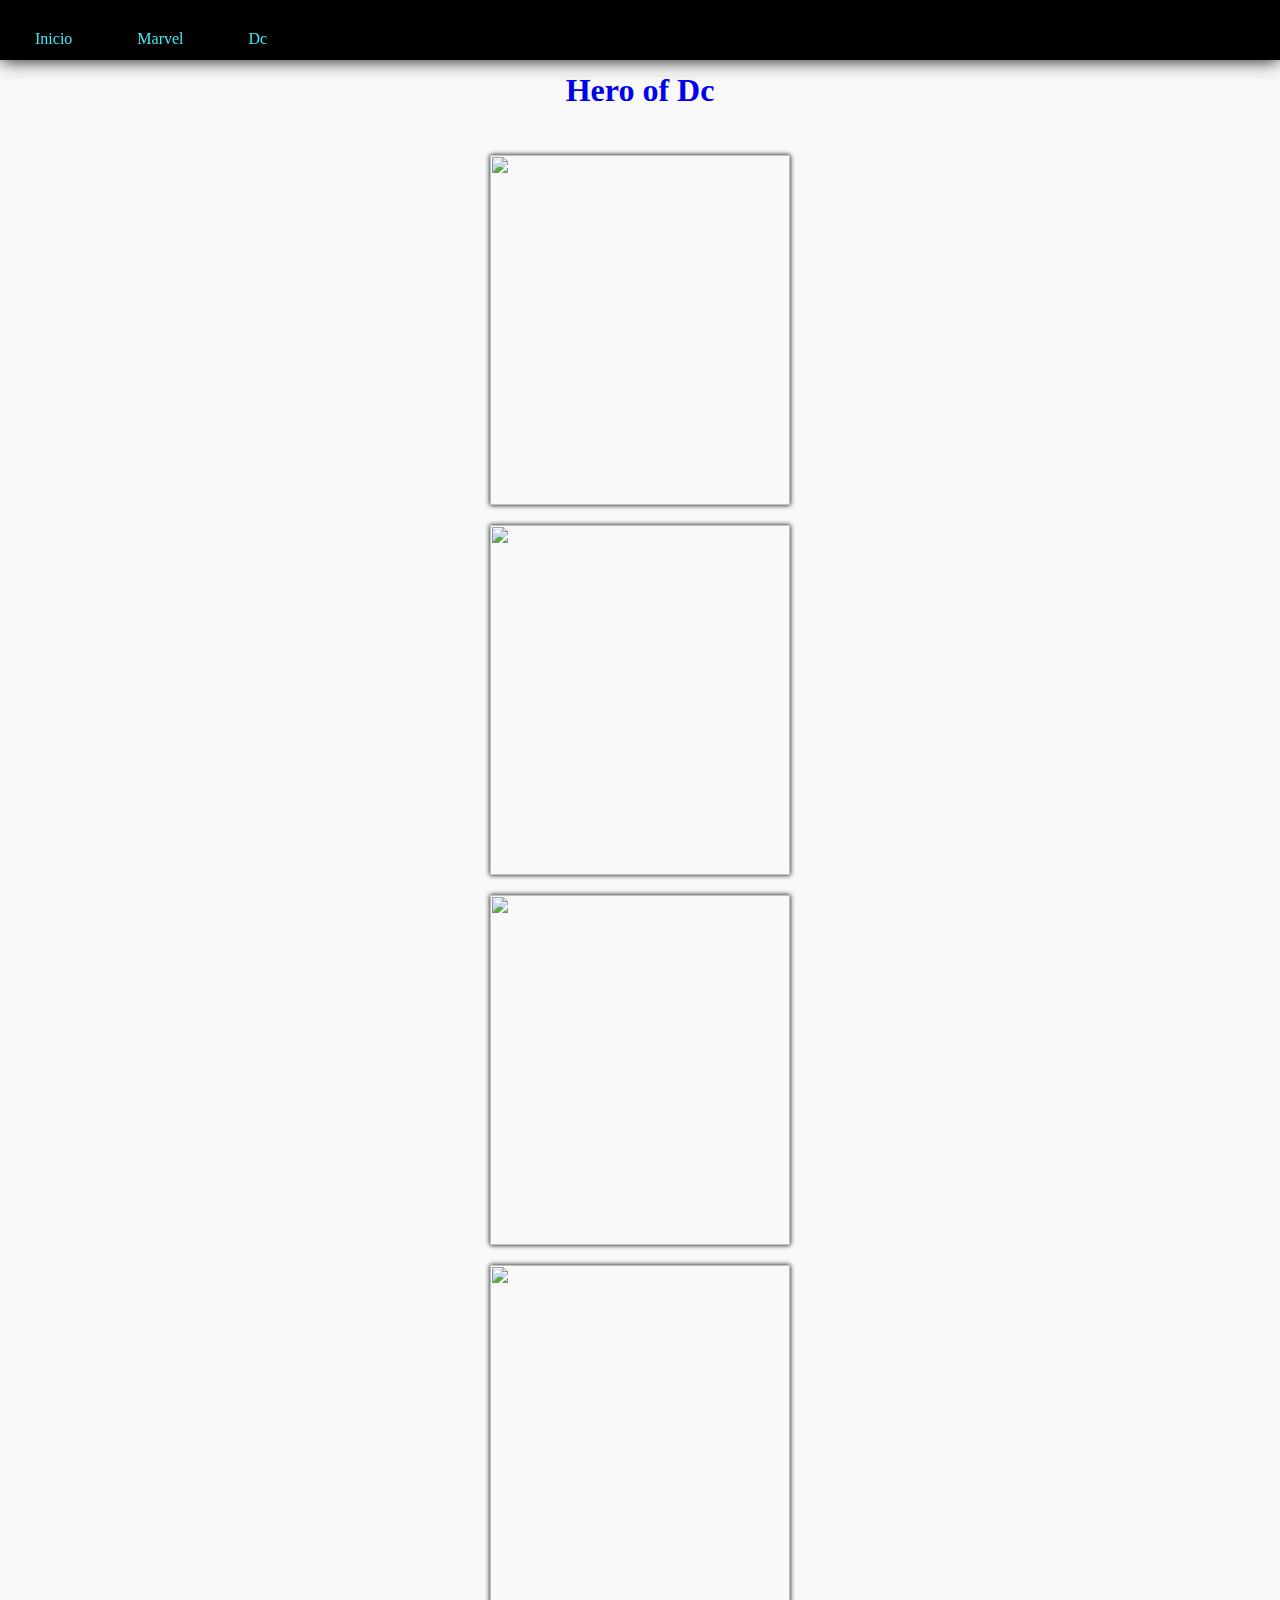
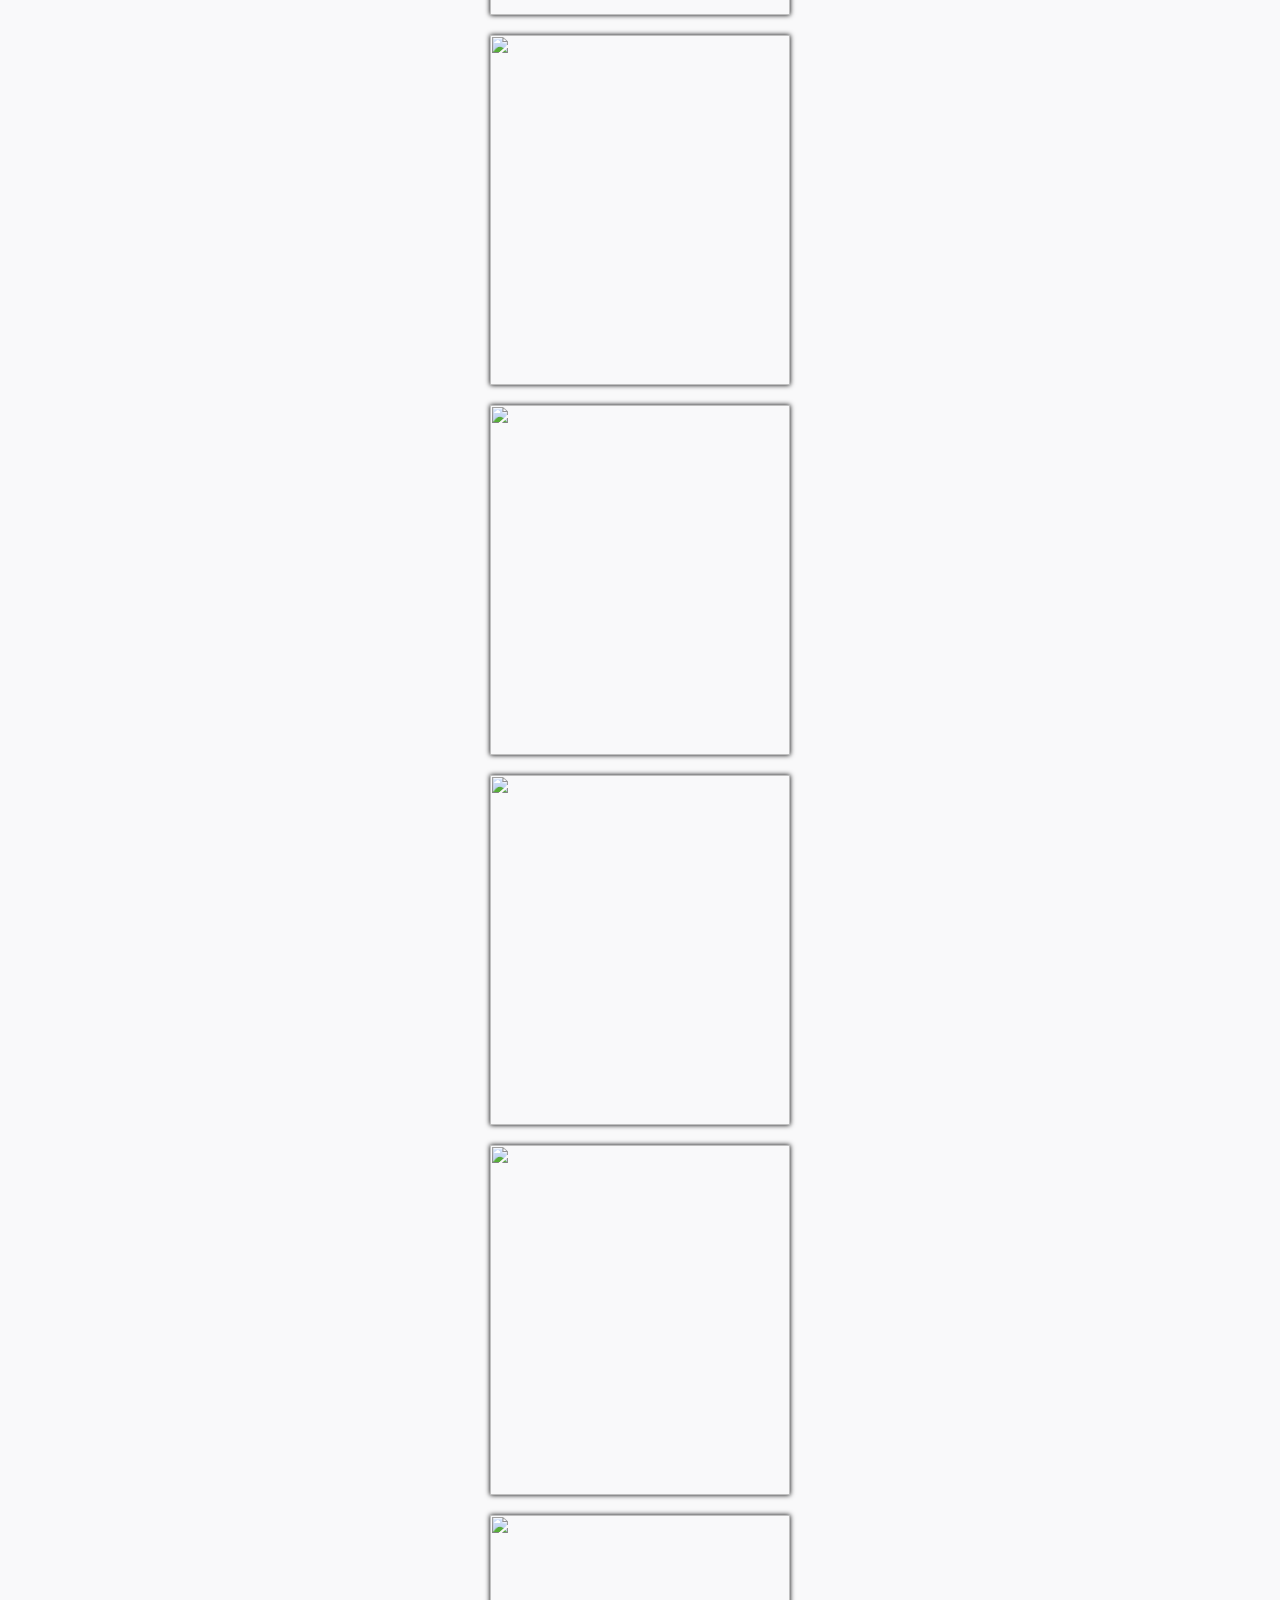
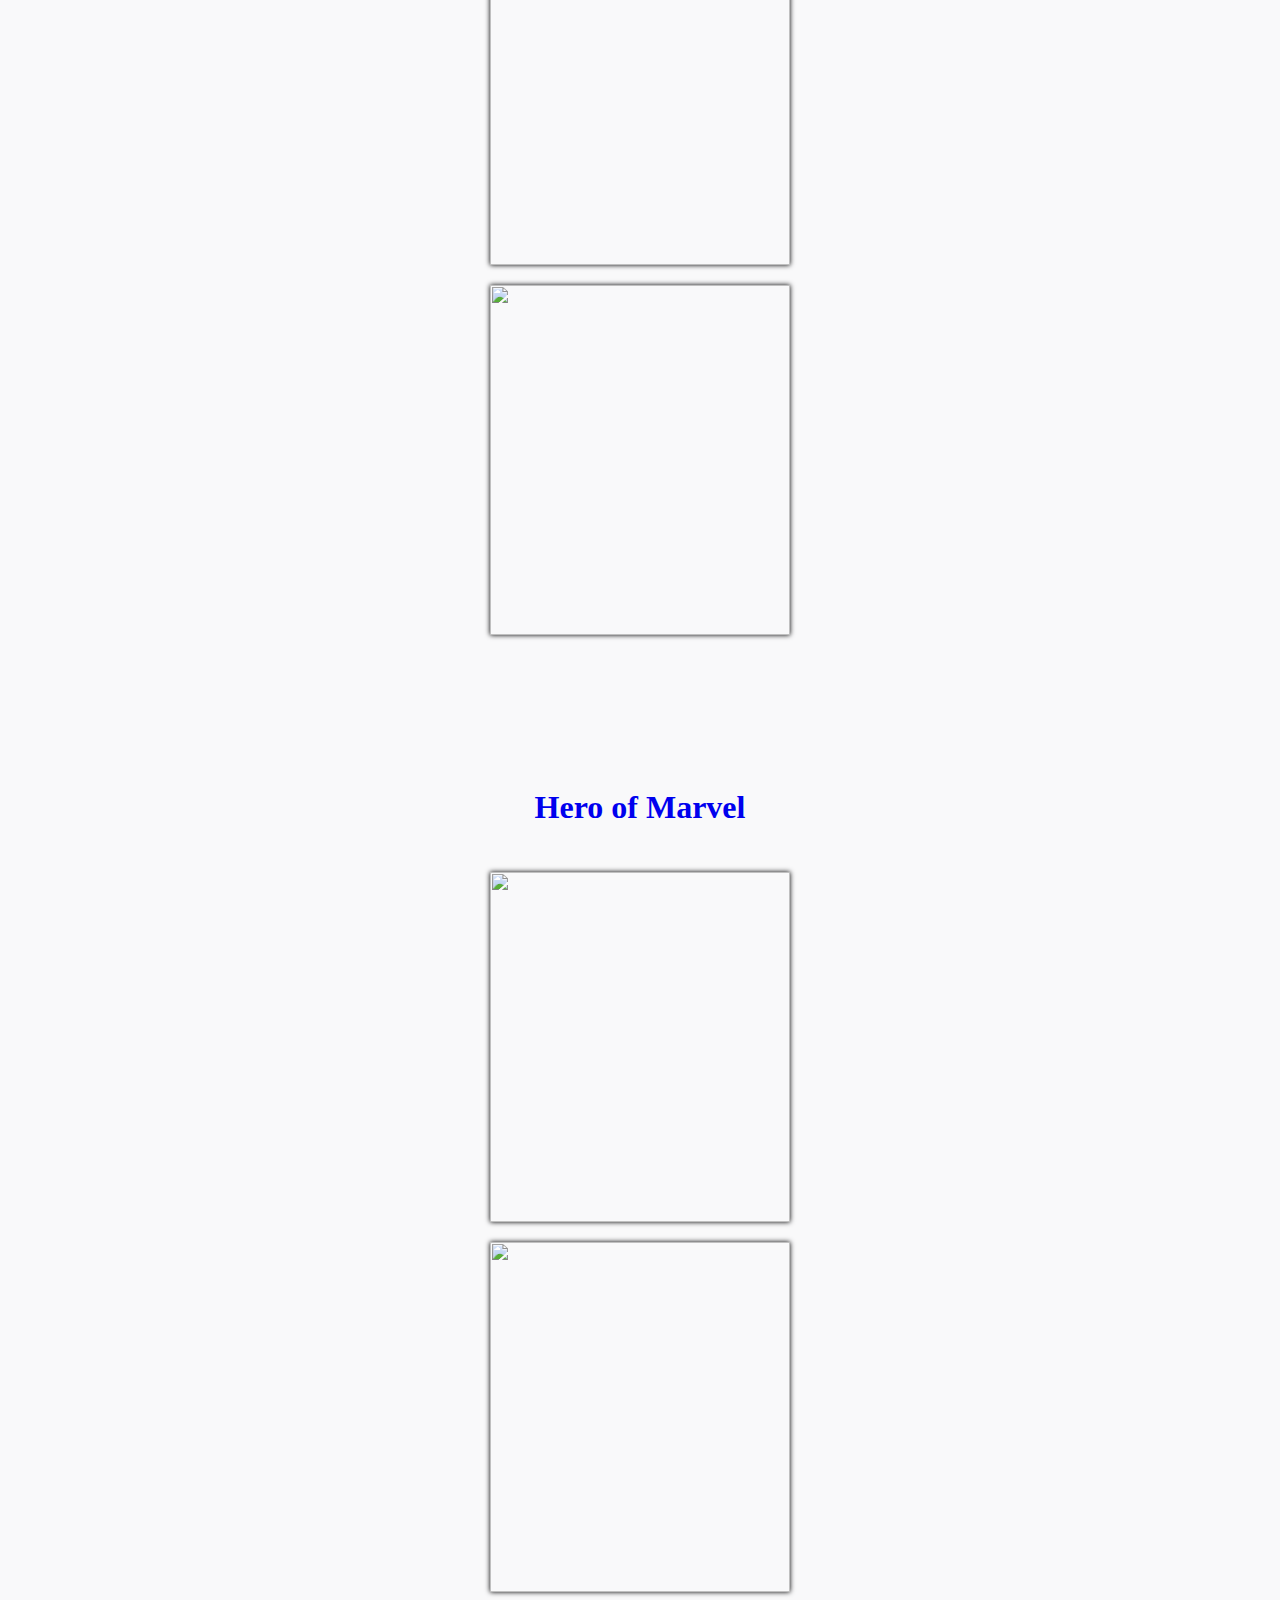
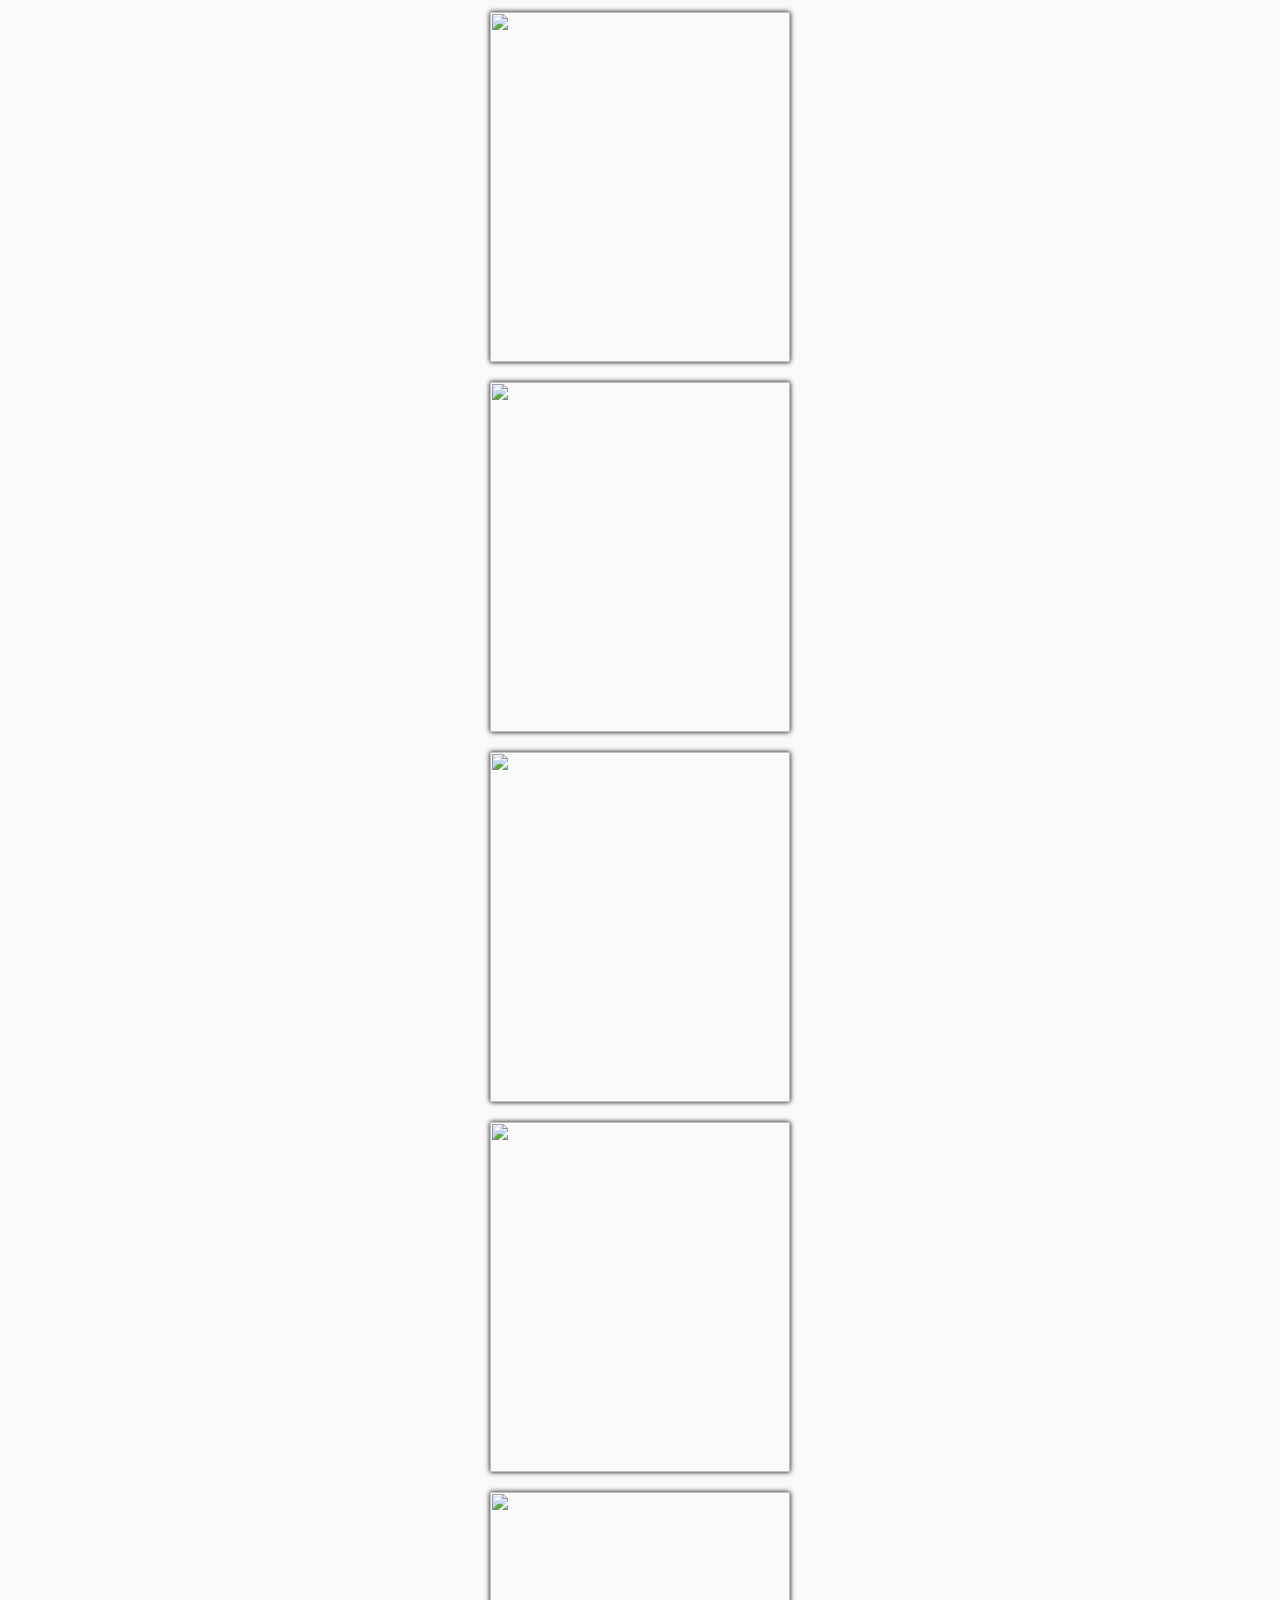
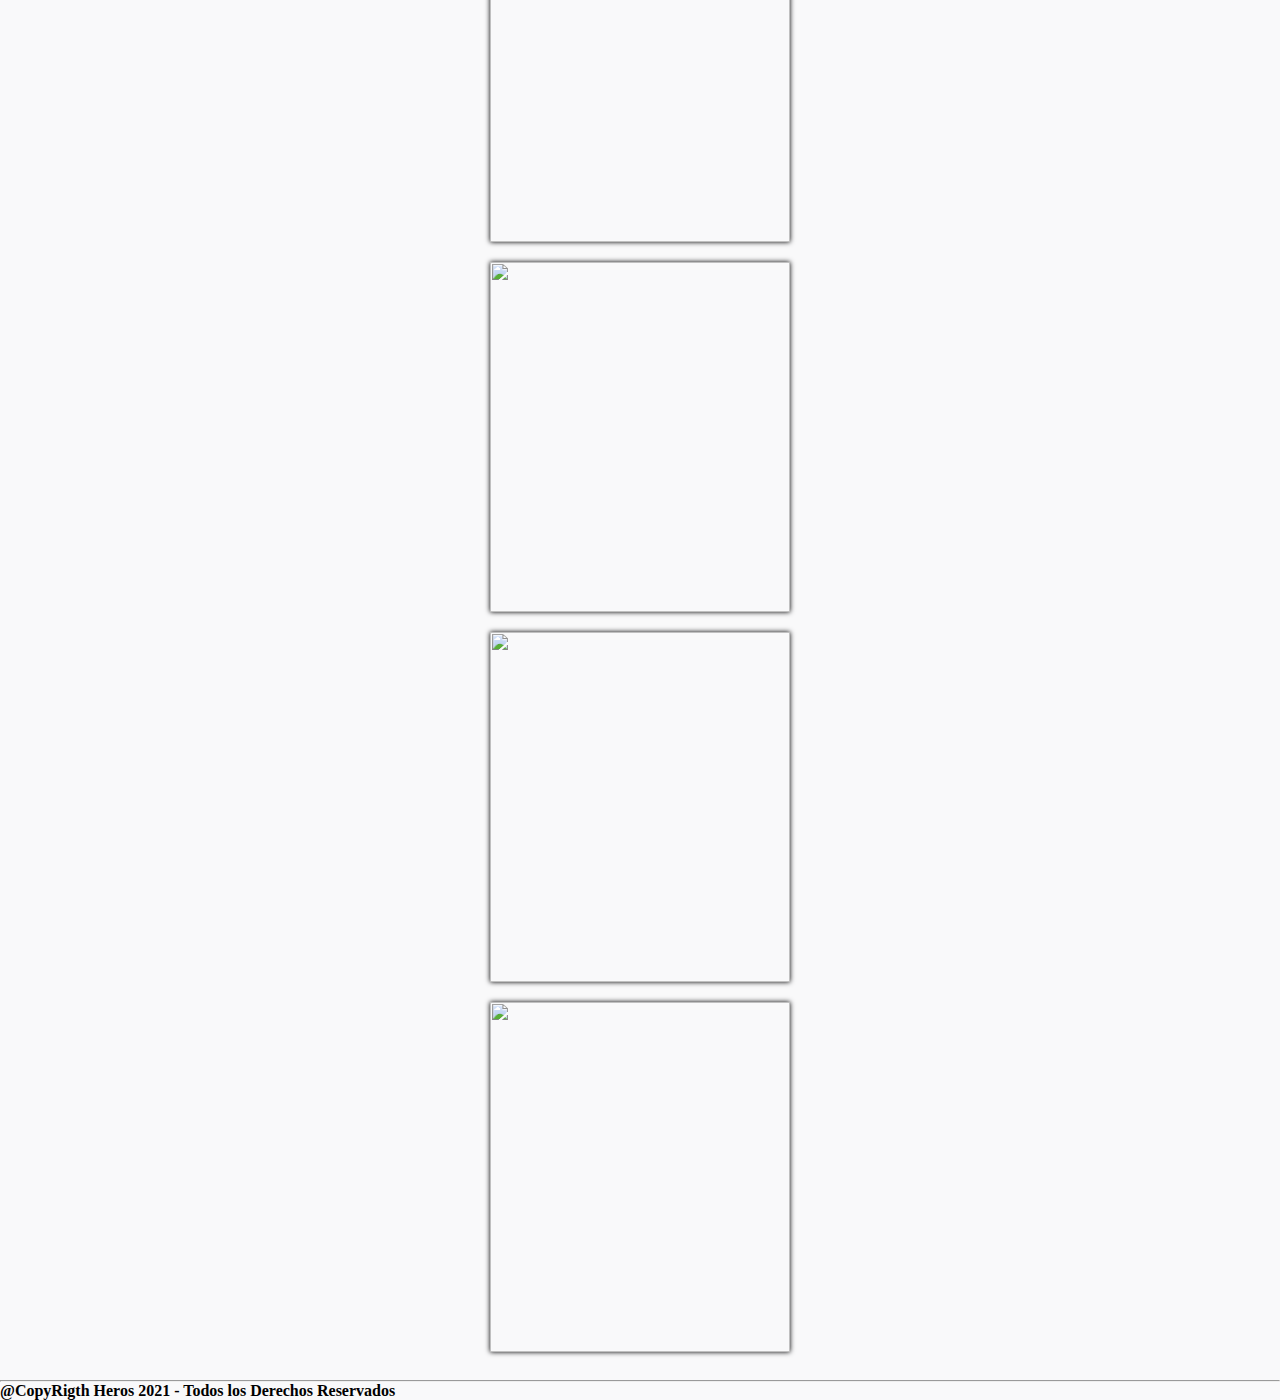
==== index.html @ 26773afa "five commmit" ====
<!DOCTYPE <!DOCTYPE html>
<html lang="en">

<head>
    <meta charset="utf-8">
    <meta http-equiv="X-UA-Compatible" content="IE=edge">
    <title>Heroes</title>
    <meta name="description" content="">
    <meta name="viewport" content="width=device-width, initial-scale=1">
    <script src="https://kit.fontawesome.com/61f7849f71.js" crossorigin="anonymous"></script>
    <link rel="stylesheet" type="text/css" href="css/principal.css">
    <link rel="stylesheet" type="text/css" href="css/Splashscreen.css">
    <link rel="stylesheet" type="text/css" href="css/carrusel.css">
    <link rel="stylesheet" type="text/css" href="css2/responsive.css">

    <script src="https://cdnjs.cloudflare.com/ajax/libs/jquery/3.5.1/jquery.js"></script>

    <script src="https://code.jquery.com/jquery-3.3.1.min.js"></script>
    <script type="text/javascript">
        $(function () {
            $('.translate').click(function () {
                var lang = $(this).attr('id');

                $('.lang').each(function (index, item) {
                    $(this).text(arrLang[lang][$(this).attr('key')]);
                });
            });
        });
    </script>
</head>

<body>
    <header>
        <div class="loader-container">
            <div class="loader">

            </div>

        </div>
        <div class="header-content">
            <div id="ctn-icon-search">

                <i class="fas fa-search" id="icon-search" aria-hidden="true"></i>

            </div>


            <div class="container-categoria">
                <a href="#"><button class="marv" for="Principal">Inicio</button></a>
                <a href="marvel.html"><button class="marv" for="Marvel">Marvel</button></a>
                <a href="dc.html"><button class="marv" for="Dc">Dc</button></a>

            </div>
        </div>



    </header>
    <div class="container-all">
        <div id="ctn-bars-search">
            <input type="text" id="inputSearch" placeholder="Search">
        </div>
        <!-----------------------------------------------Buscador------------------------------------------>
        <ul id="box-search">
            <li><a href="dc.html"><i class="fas fa-search"></i>Dc</a></li>
            <li><a href="marvel.html"><i class="fas fa-search"></i>Marvel</a></li>
        </ul>

        <div id="cover-ctn-search"></div>

    </div>
    <!---------------------------------------------------Carrusel------------------------------------------------------->
    <center>
        <br> <br> <br> <br>
        <div class="container-call">
            <div class="space">
                <h1><a href="dc.html">Hero of Dc</a></h1>
            </div>

            <br> <br>
            <div class="container-carrousel">


                <figure><img src="heroes/dc-arrow.jpg" /></figure>
                <figure><img src="heroes/dc-batman.jpg" /></figure>
                <figure><img src="heroes/dc-black.jpg" /></figure>
                <figure><img src="heroes/dc-blue.jpg" /></figure>
                <figure><img src="heroes/dc-flash.jpg" /></figure>
                <figure><img src="heroes/dc-green.jpg" /></figure>
                <figure><img src="heroes/dc-martian.jpg" /></figure>
                <figure><img src="heroes/dc-robin.jpg" /></figure>
                <figure>
                    <img src="heroes/dc-superman.jpg" />
                </figure>
              <figure>
                <img src="heroes/dc-wonder.jpg" />
              </figure>
            </div>
        </div>
        <br> <br> <br> <br> <br> <br> <br> <br>
        <div class="container-call">
            <div class="space">
                <h1><a href="marvel.html">Hero of Marvel</a></h1>
            </div>

            <br> <br>
            <div class="container-carrousel">

                <figure>
                    <img src="heroes/marvel-captain.jpg">
                </figure>

                <figure>
                    <img src="heroes/marvel-cyclops.jpg">
                </figure>

                <figure>
                    <img src="heroes/marvel-daredevil.jpg" />
                </figure>

                <figure>
                    <img src="heroes/marvel-hawkeye.jpg" />
                </figure>

                <figure>
                    <img src="heroes/marvel-hulk.jpg" />
                </figure>

                <figure>
                    <img src="heroes/marvel-iron.jpg" />
                </figure>

                <figure>
                    <img src="heroes/marvel-silver.jpg" />
                </figure>

                <figure>
                    <img src="heroes/marvel-spider.jpg" />
                </figure>

                <figure>
                    <img src="heroes/marvel-thor.jpg" />
                </figure>

                <figure>
                    <img src="heroes/marvel-wolverine.jpg" />
                </figure>

            </div>
        </div>
    </center>
    <br>
    <div class="container-fooder">
        <footer>

            <hr>
            <h4>
                @CopyRigth Heros 2021 - Todos los Derechos Reservados
            </h4>
        </footer>
    </div>

    <script>
        $(window).on("load", function () {
            $(".loader-container").fadeOut(3000);
        });
    </script>

    <script src="main.js"></script>

</body>

</html>
---- css/principal.css ----
@import url('https://fonts.googleapis.com/css?family=Source+Sans+Pro:200,200i,300,300i,400,400i,600,600i,700,700i,900,900i&display=swap');
* {
    margin: 0;
    padding: 0;
    box-sizing: border-box;
    text-decoration: none;
    font-family: 'Times New Roman', Times, serif;
}
*{
	scrollbar-width: rhin;
	scrollbar-color: hsla(0, 0%, 60.8%, 0.5) transparent;
  }
  ::-webkit-scrollbar {
	width: 8px;
  }
  ::-webkit-scrollbar-track {
	background: transparent;
  }
  ::-webkit-scrollbar-thumb {
	background-color: rgb(77, 208, 225);
	border-radius: 20px;
	border: transparent;
  }
body{
    background: #f9f9faf1;
}
div {
    display: block;
}

.ubication_img{
    display: grid;
    grid-template-columns: repeat(4, 1fr);

}
header {
    position: fixed;
    top: 0;
    left: 0;
    width: 100%;
    height: 60px;
    background: #000000;
    box-shadow: 0 4px 25px -22px rgb(56, 250, 240);
    z-index: 10;
    box-shadow: 0px 0px 20px 0px black;
}
.header-content {
    max-width: auto;
    margin: auto;
    display: flex;

}
.container-categoria {
    width: 100%;
    margin: auto;
    display: flex;
    flex-wrap: wrap;
    margin-top: 20px;
}
.container-content {
    margin: 20px;
    display: flex;
    justify-content: center;
}

.marv{
    margin-left: 5px;
    padding: 10px 30px;
    font-size: 16px;
    background: rgba(0, 0, 0, 0.342);
    color: rgba(61, 242, 255, 0.973);
    border: none;
    cursor: pointer;
    border-radius: 4px;
}
.marv:hover{
    opacity: 50%;
}
/*----------------------------------------------------*/

/*-----------------------------------------------------POP PAP-------------------------------------------------*/
.ventana{
    background: rgb(245, 246, 247);
    width: 800px;
    color: rgb(0, 0, 0);
    box-shadow: 0 0px 25px 0px rgb(0,0,0, 0.5);
    z-index: 10;
    font-size: 18px;
    padding: 20px;
    position: fixed;
    justify-content: center;
    align-items: center;
    text-align: center;
    display: none;
    margin-left: 20%;

}
/*--------------------------------------------------SEARCH-----------------------------------------------------*/
#ctn-bars-search, #ctn-bars-search input, #box-search {
    width: 100%;
}

#ctn-bars-search {
    position: fixed;
    top: -10px;
    width: 100%;
    background: #fff;
    padding: 20px;
    z-index: 9;
    transition: all 600ms;
}
a #ctn-icon-voice{
    width: 32px;
    height: 32px;
    cursor: pointer;
    transition: all 300ms;
    color: rgba(61, 242, 255, 0.973);
}
#ctn-icon-search {
    position: absolute;
    right: 20px;
    height: 100%;
    display: flex;
    justify-content: center;
    align-items: center;
}
.fa-search:before {
    content: "\f002";
}
#ctn-icon-search i {
    font-size: 18px;
    color: rgba(61, 242, 255, 0.973);
    cursor: pointer;
    transition: all 300ms;
}
.fa, .fas {
    font-weight: 900;
}
.fa, .far, .fas {
    font-family: "Font Awesome 5 Free";
}

.fa, .fab, .fad, .fal, .far, .fas {
    -moz-osx-font-smoothing: grayscale;
    -webkit-font-smoothing: antialiased;
    display: inline-block;
    font-style: normal;
    font-variant: normal;
    text-rendering: auto;
    line-height: 1;
}
#ctn-bars-search input {
    display: block;
    width: 1200px;
    margin: auto;
    padding: 10px;
    font-size: 18px;
    outline: 0;
}
/*Buscador de contenido*/

#ctn-icon-search{
    position: absolute;
    right: 20px;
    height: 100%;
    display: flex;
    justify-content: center;
    align-items: center;
}

#ctn-icon-search i{
    font-size: 18px;
    color: rgba(61, 242, 255, 0.973);
    cursor: pointer;
    transition: all 300ms;
}

#ctn-icon-search i:hover{
    color: #5e5858ef;
}
#ctn-bars-search{
    position: fixed;
    top: -10px;
    width: 100%;
    background: #fff;
    padding: 20px;
    z-index: 9;
    transition: all 600ms;
}

#ctn-bars-search input{
    display: block;
    width: 1200px;
    margin: auto;
    padding: 10px;
    font-size: 18px;
    outline: 0;
}
#box-search{
    position: fixed;
    top: 165px;
    left: 50%;
    transform: translateX(-50%);
    width: 1200px;
    background: #fff;
    z-index: 8;
    overflow: hidden;
    display: none;
}
#box-search li a{
    display: block;
    width: 1200px;
    color: #777777;
    padding: 12px 20px;
}
#box-search li a:hover{
    background: #f3f3f3;
}
#box-search li a i{
    margin-right: 10px;
    color: rgba(61, 242, 255, 0.973);
}
#cover-ctn-search{
    width: 100%;
    height: 100%;
    position: fixed;
    left: 0;
    background: rgba(0,0,0,0.5);
    z-index: 7;
    display: none;
}
/*--------------------------------------------------ARTICLE DE LA PAGINA-----------------------------------------*/
article {
    display: block;
    color: #0201016c;
    font-size: 20px;
}
article:before {
    content: "";
    width: 100%;
    height: 6px;
    position: absolute;
    top: 0;
    left: 0;
   
    background: rgb(5, 5, 5);
}

article {
    width: 1320px;
    padding: 10px;
    left: 10px;
    box-shadow: -30px 0 40px -60px rgb(22 23 24);
    border-radius: 6px;
    position: relative;
    overflow: hidden;
    background: rgba(255, 255, 255, 0.986);

    box-shadow: 0px 0px 20px 0px black;
}
article, aside, nav, section h1 {
    font-size: 1.5em;
    margin-block-start: 0.83em;
    margin-block-end: 0.83em;
}
.container-all .comtainer-content div h3{
    font-size: 24px;
    font-family:'Times New Roman', Times, serif;
    margin-top: 80px;
    justify-content: center;
    align-items: center;
    text-align: center;
}
/*--------------------------------------------------IMAGENES MARGEN----------------------------------------------*/
img{
    margin-top: 10px;
    width: 300px;
    height: 350px;
    margin: 10px;
    box-shadow: 0px 0px 5px 0px black;
}

/*--------------------------------------Para Adaptar la pagina a un dispositivo----------------------------------*/
@media screen and (max-width: 1220px){ 
    .header-content{
        max-width: 1000px;
        padding: 0 20px;
    }
}
@media screen and (max-width: 1220px){
    #ctn-bars-search, #ctn-bars-search input, #box-search {
        width: 100%;
    }
}
@media screen and (max-width: 1020px){ 
    article {
        box-shadow: 0 0 0 0;
    }
}
@media screen and (max-width: 500px){ 
    .ventana{
        margin: 5px;
        width: 480px;
        margin: 5px;
        justify-content: center;
        align-items: center;
        text-align: center;
    }

    .container-all {
        transition: all 300ms cubic-bezier(1,0,0,1);
    }
    .ubication_img{
        justify-content: center;
        align-items: center;
        text-align: center;

        grid-template-columns: repeat(1, 1fr);
    }
}
---- css2/responsive.css ----
@media screen and (max-width: 800px){ 
    .header-content, 
    .comtainer-content, 
    .container-call,
    .container-carrousel{
        max-width: 500px;
        padding: 0 20px;
    }
}
@media screen and (max-width: 400px){ 
    .header-content, 
    .comtainer-content, 
    .container-call,
    .container-carrousel{
        max-width: 300px;
        padding: 0 20px;
    }
    img{
        width: 150px;
        height: 130px;
        margin-right: 5px;
    }
    .container-carrousel{
        width: 10%;
        width: 10px;
        text-align: center;
        animation: rotar 10s infinite linear;
        transform-style: preserve-3d;
    }
    .container-carrousel figure{
        width: 10%;
        height: 10px;
        overflow: hidden;
        position: absolute;
        box-shadow: 0px 0px 20px 0px black;
        transition: all 300ms;
    }
    .space h1{
        color: #0201016c;
        font-size: 20px;
        left: -40px;
    }
}
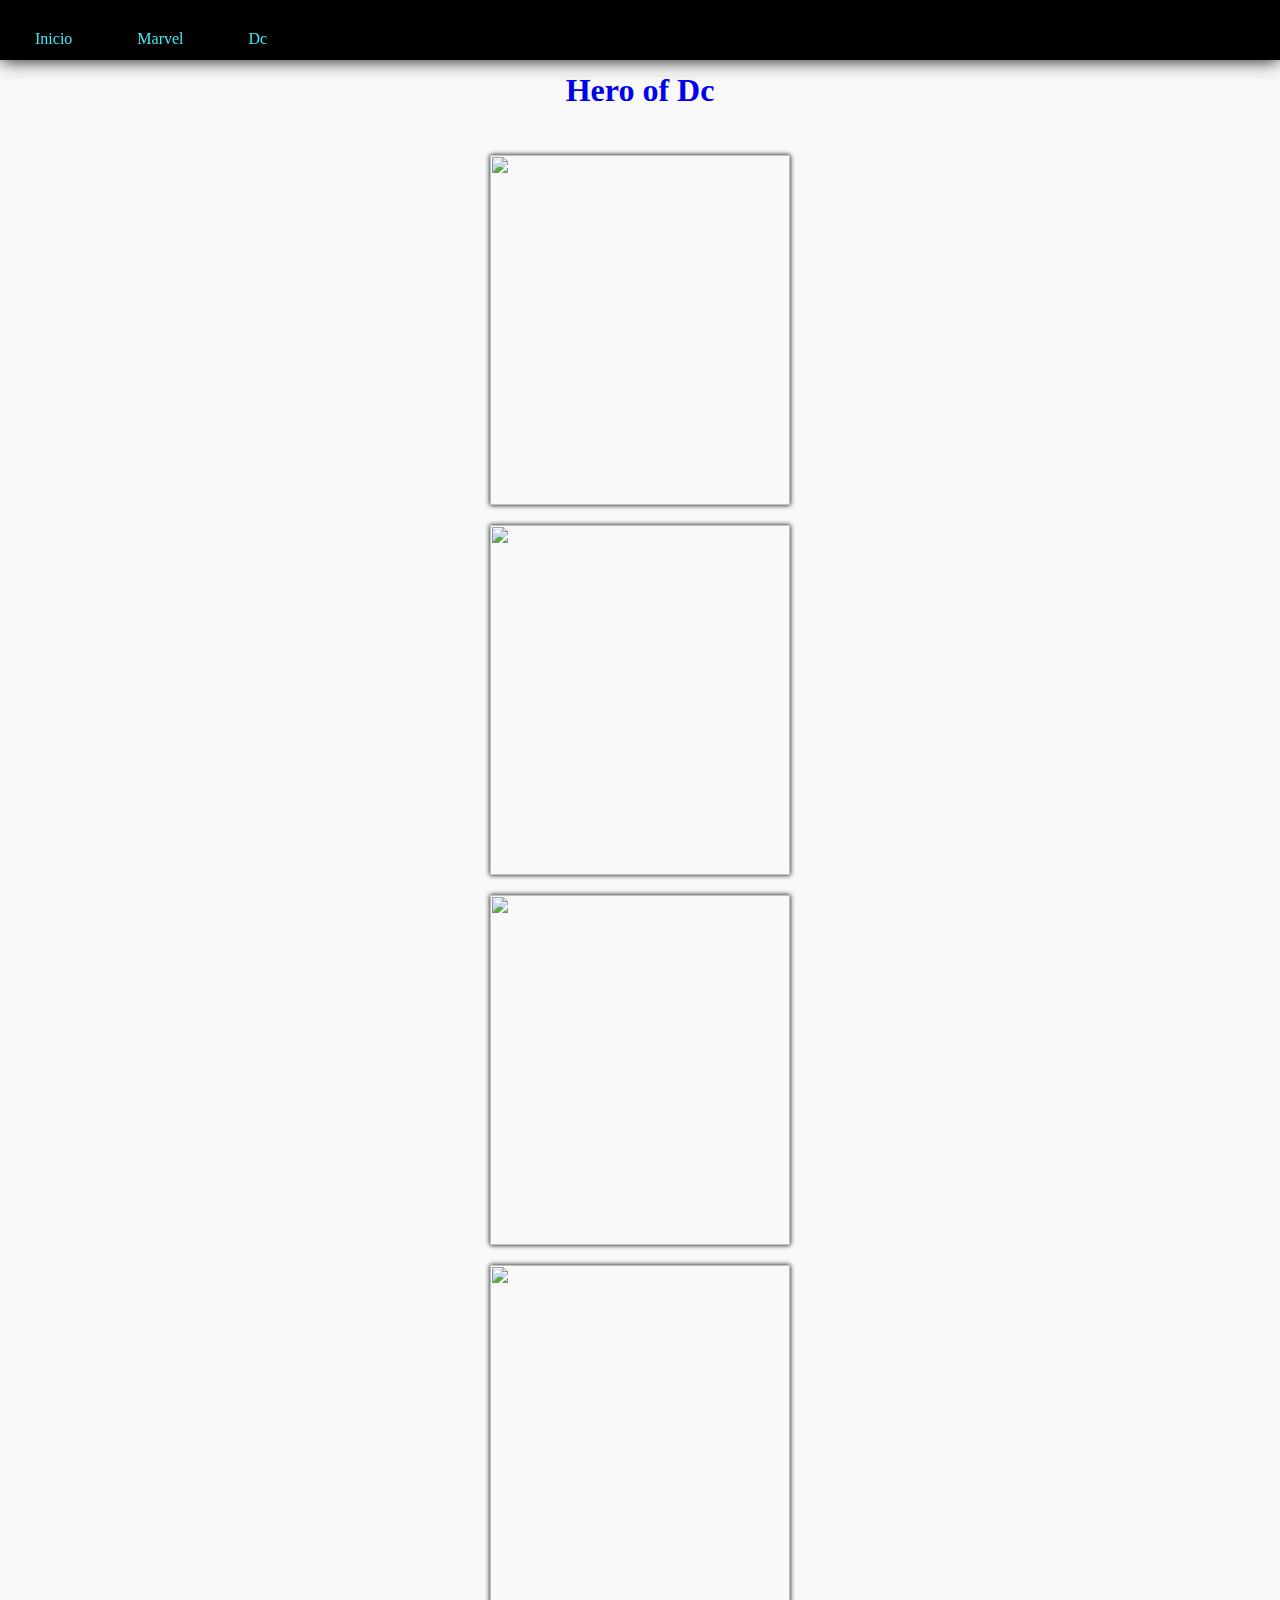
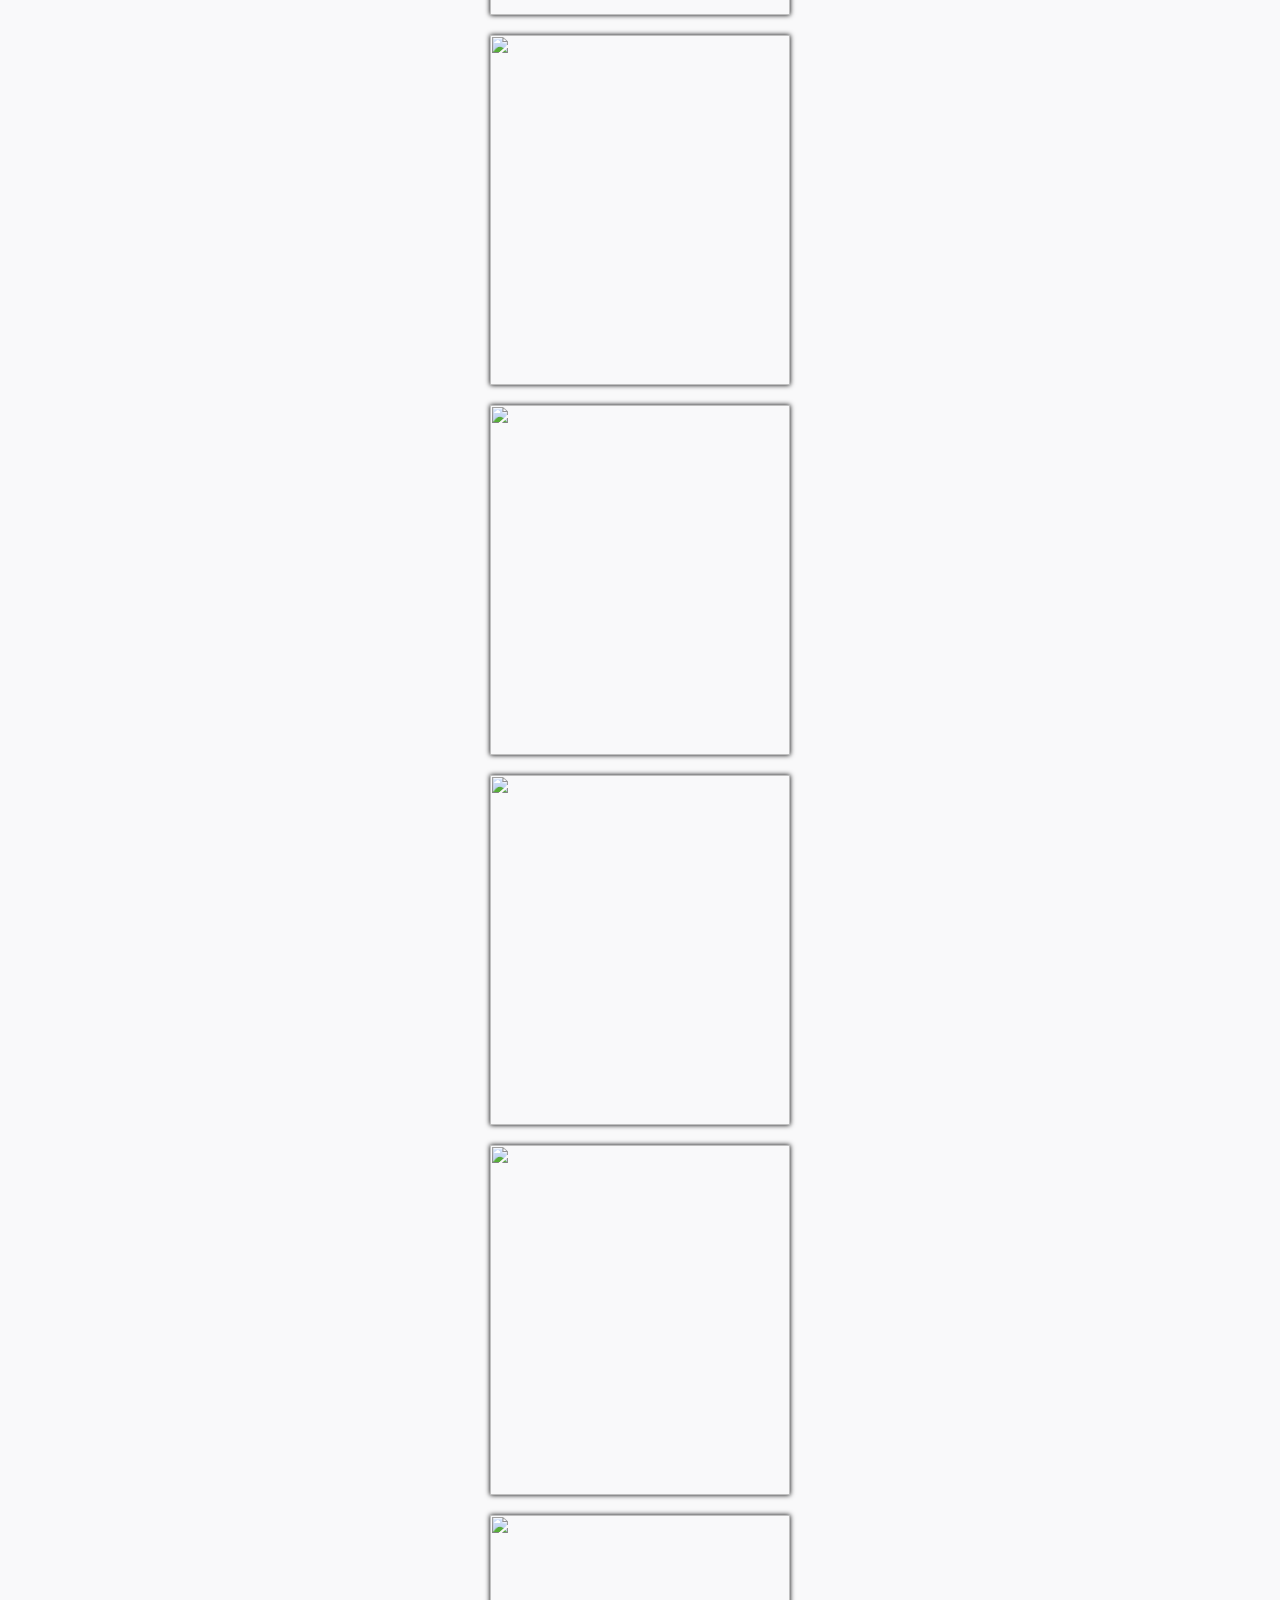
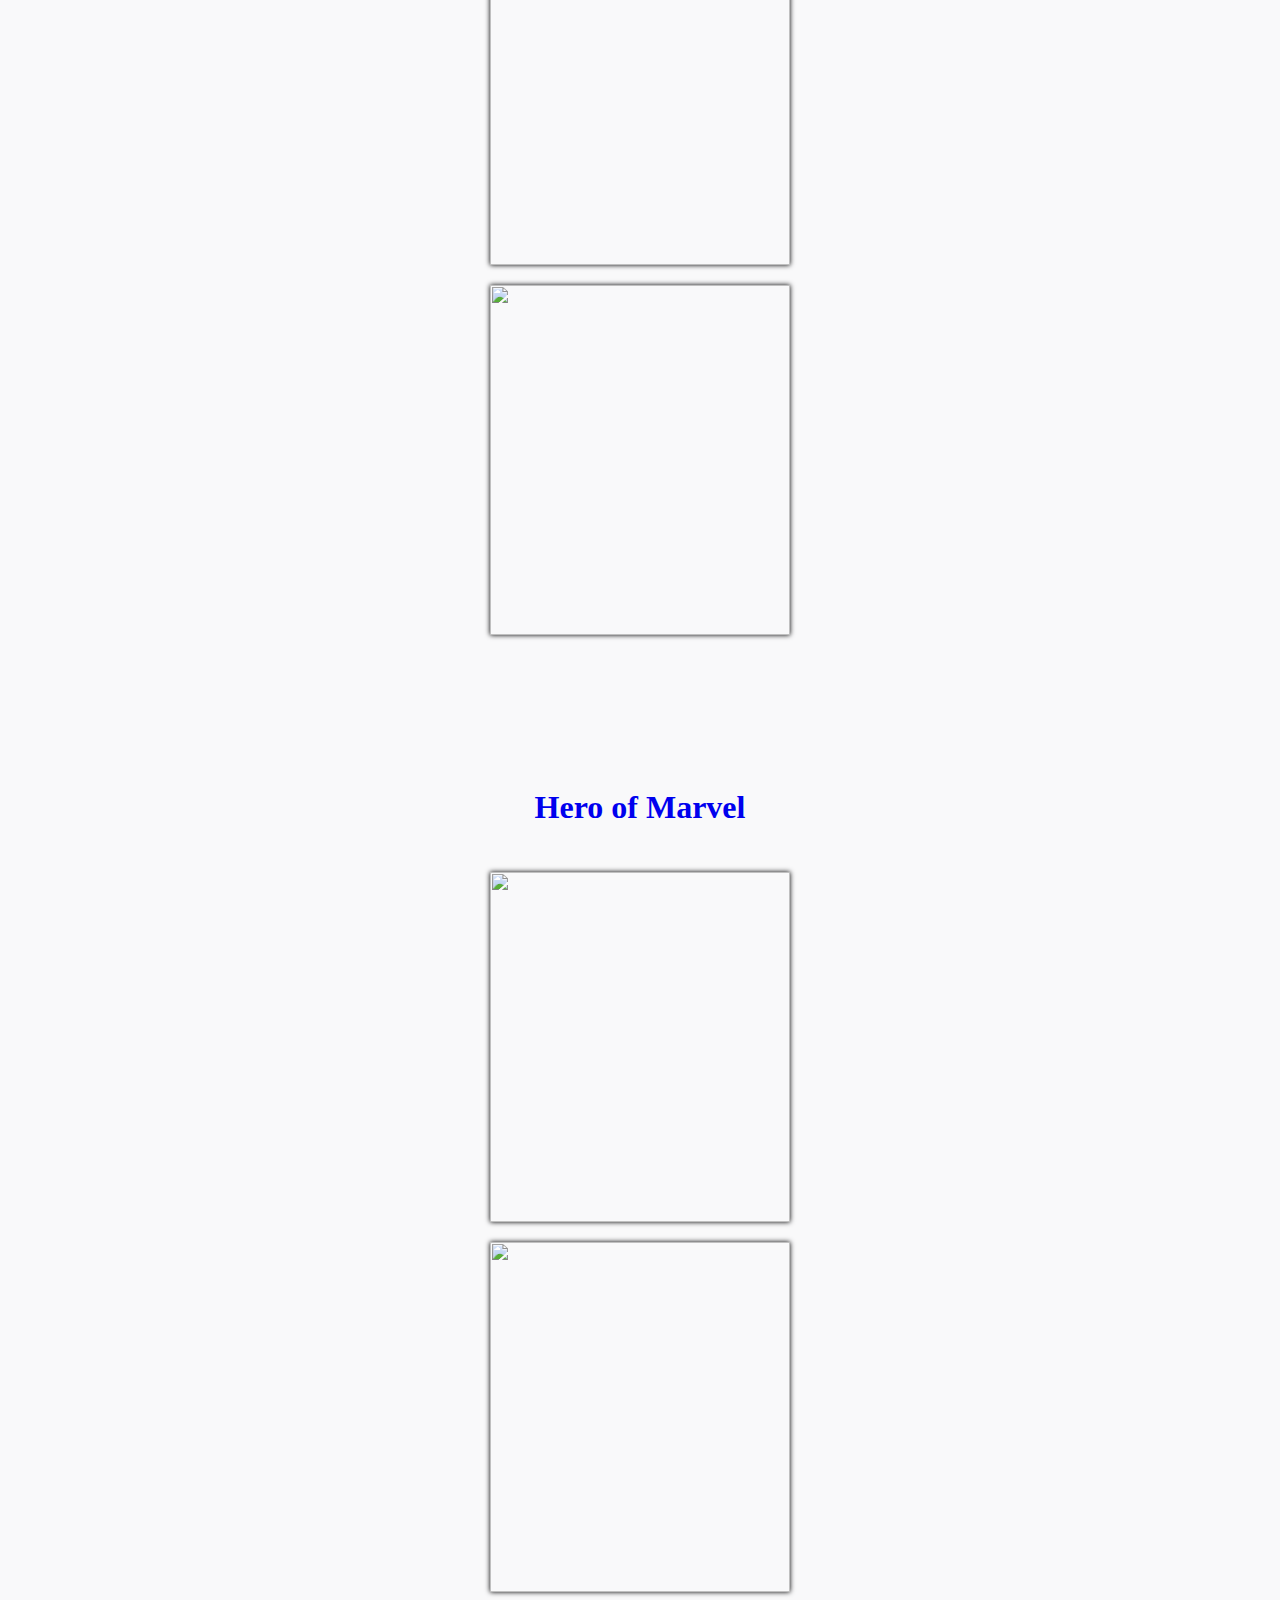
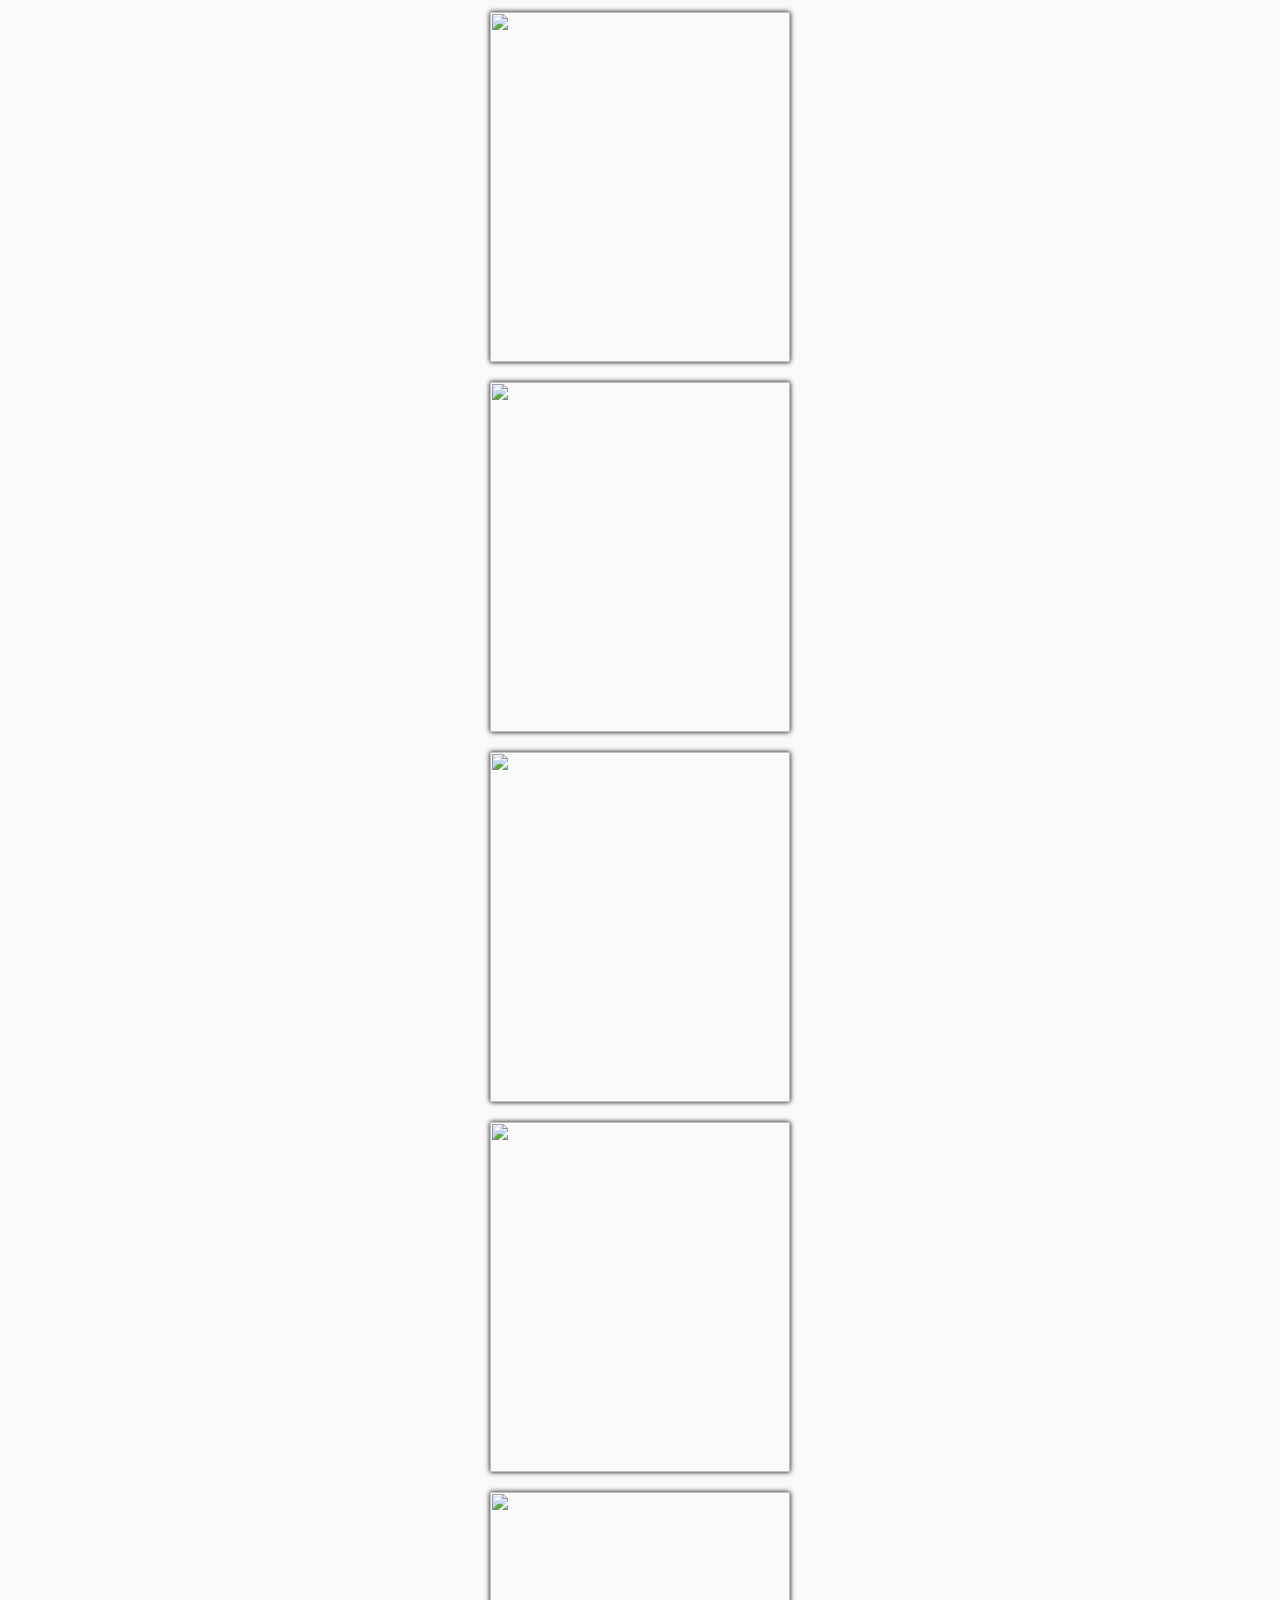
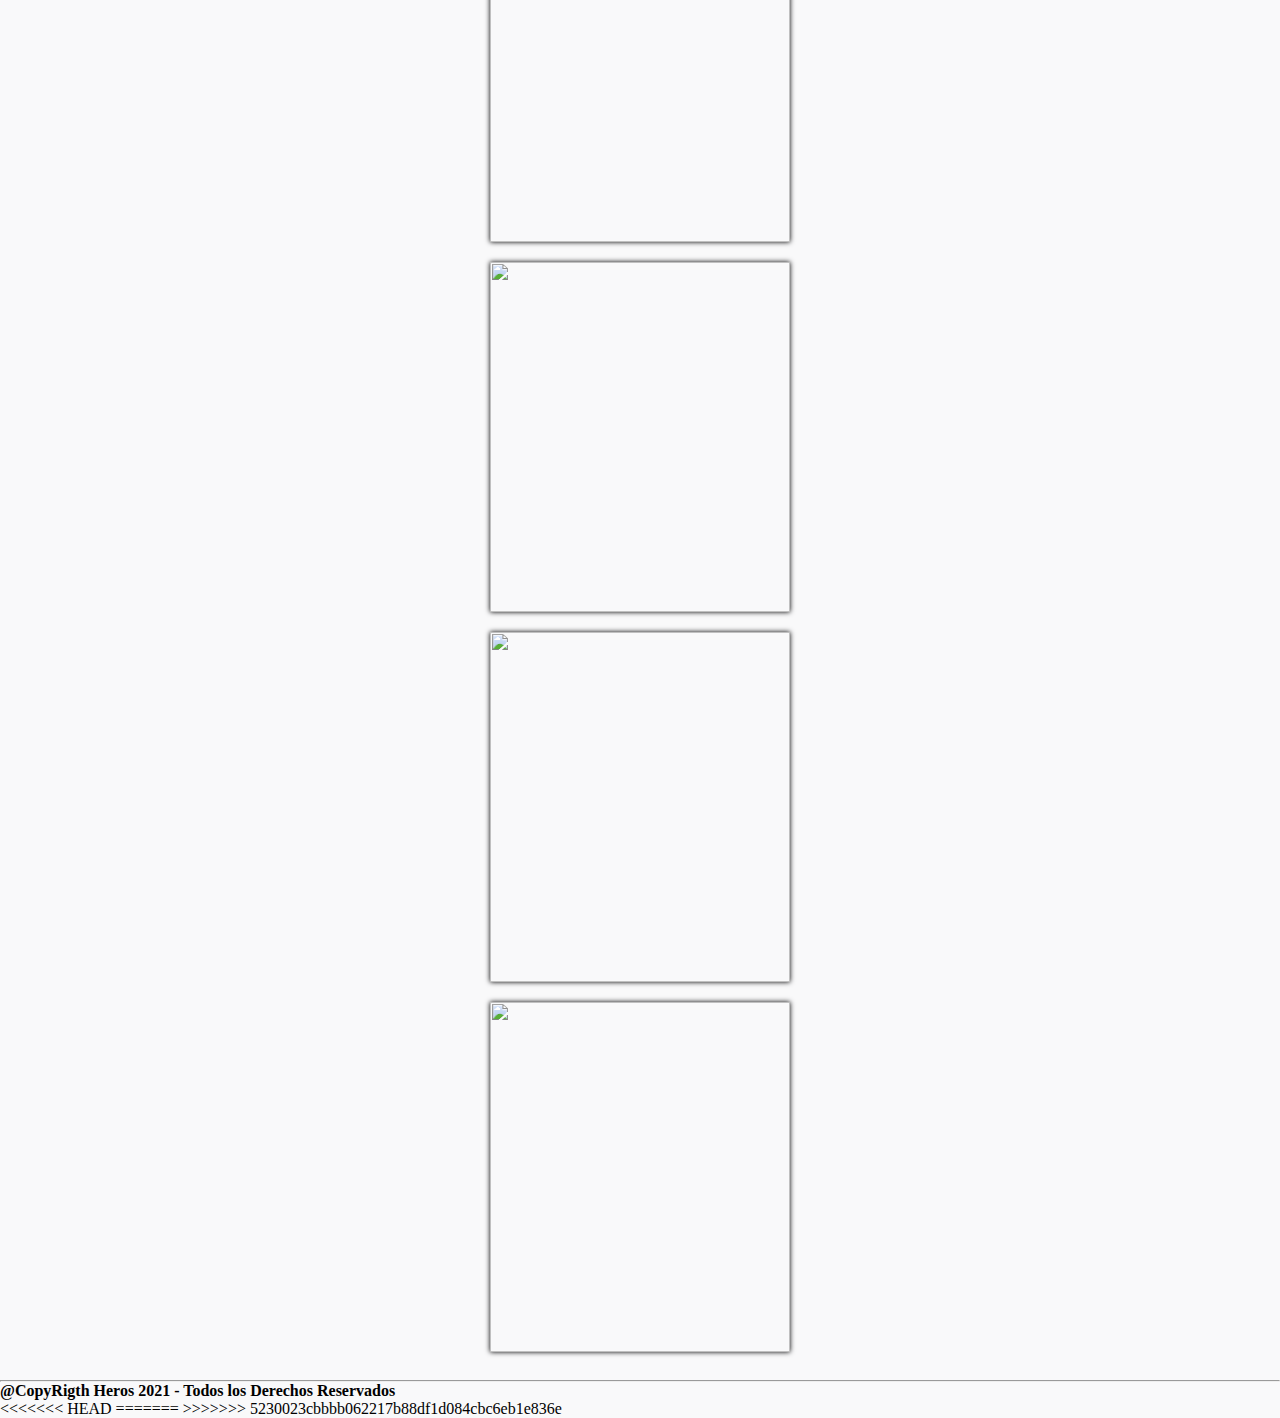
==== commit 41f9c340: "five commit" ====
--- a/index.html
+++ b/index.html
@@ -162,7 +162,11 @@
 
     <script>
         $(window).on("load", function () {
+<<<<<<< HEAD
             $(".loader-container").fadeOut(3000);
+=======
+            $(".loader-container").fadeOut(1000);
+>>>>>>> 5230023cbbbb062217b88df1d084cbc6eb1e836e
         });
     </script>
 
@@ -171,6 +175,9 @@
 </body>
 
 </html>
+<<<<<<< HEAD
 
 
 
+=======
+>>>>>>> 5230023cbbbb062217b88df1d084cbc6eb1e836e
--- a/css2/responsive.css
+++ b/css2/responsive.css
@@ -4,7 +4,6 @@
     .container-call,
     .container-carrousel{
         max-width: 500px;
-        padding: 0 20px;
     }
 }
 @media screen and (max-width: 400px){ 
@@ -40,4 +39,4 @@
         font-size: 20px;
         left: -40px;
     }
-}+}
